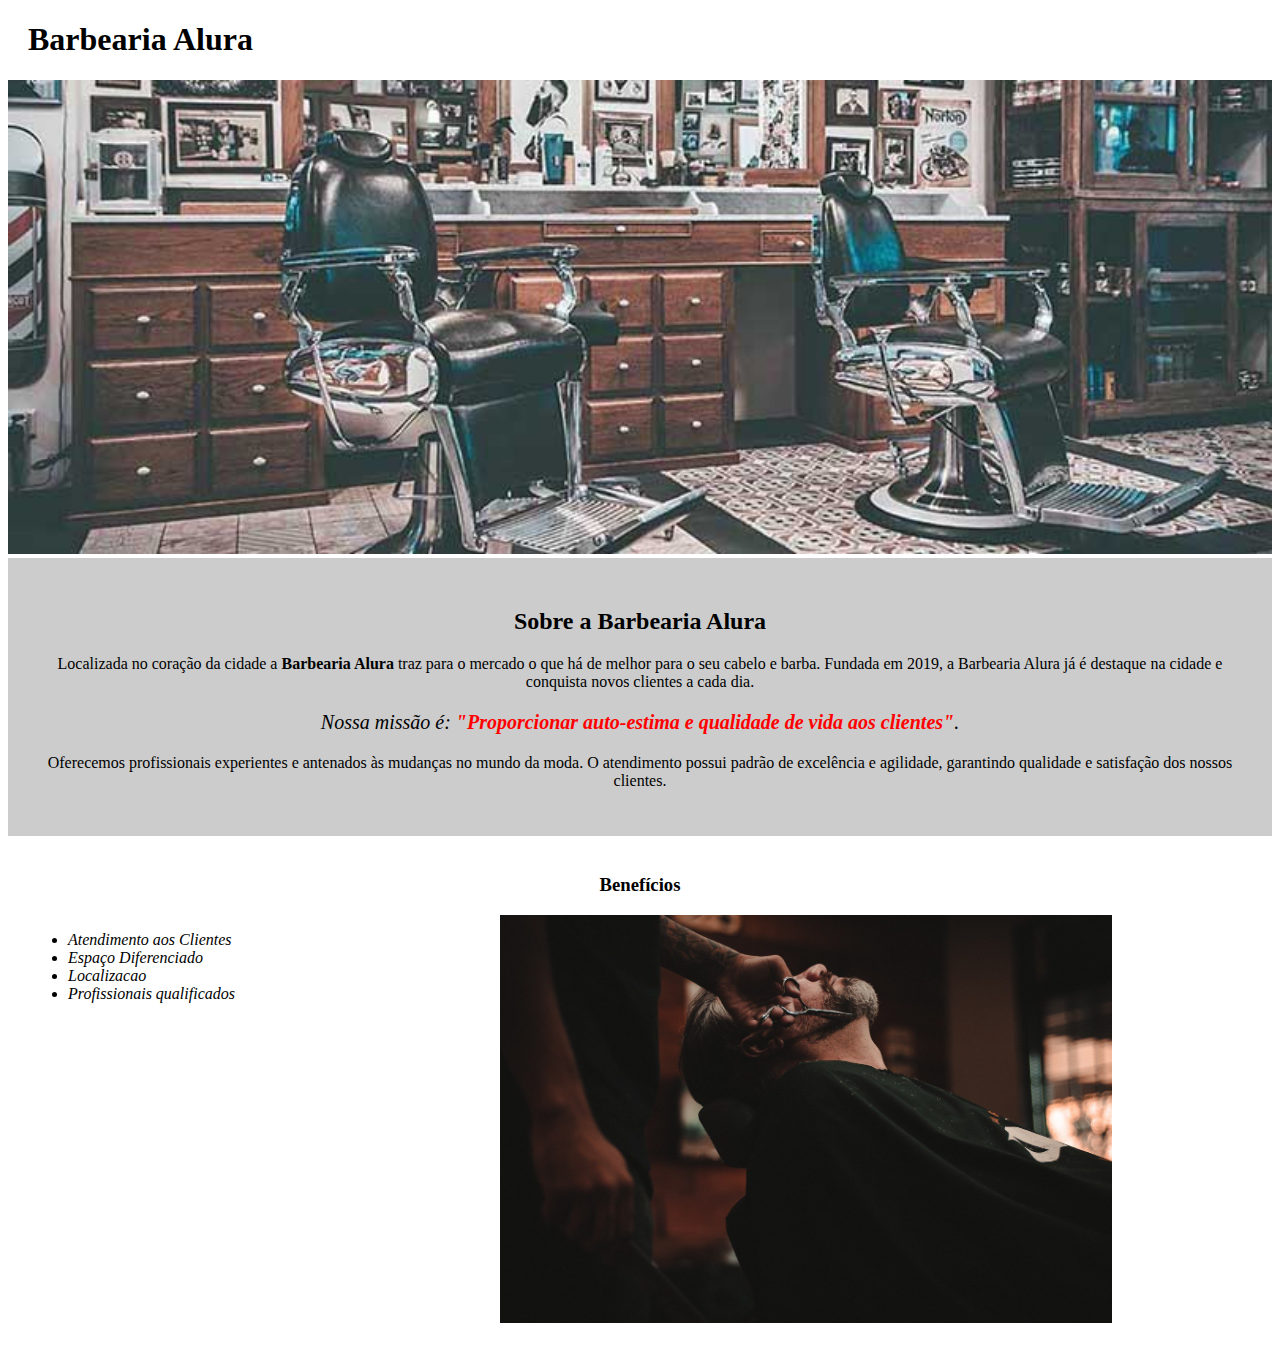
==== index.html @ 9834cda5 "html5 e css3 parte 1" ====
<!DOCTYPE html>
<hmtl lang="pt-br">
    <head>
        <meta charset="UTF-8">
        <title>Barbearia Alura</title>
        <link rel="stylesheet" href="style.css">
    </head>
    <body> 
        <header>
            <h1 class="titulo-principal">Barbearia Alura</h1>
        </header> 
        <img id="banner" src="banner.jpg">
        <div class="principal">
            <h2 class="titulo-centralizado">Sobre a Barbearia Alura</h2>
                
            <p>Localizada no coração da cidade a <strong> Barbearia Alura </strong> traz para o mercado o que há de melhor para o seu cabelo e barba. Fundada em 2019, a Barbearia Alura já é destaque na cidade e conquista novos clientes a cada dia.</p>
                
            <p id="missao" ><em>Nossa missão é: <strong>"Proporcionar auto-estima e qualidade de vida aos clientes"</strong>.</em></p>

            <p>Oferecemos profissionais experientes e antenados às mudanças no mundo da moda. O atendimento possui padrão de excelência e agilidade, garantindo qualidade e satisfação dos nossos clientes.</p>
        </div>
        <div class="beneficios">
            <h3 class="titulo-centralizado">Benefícios</h3>
            <ul>
                <li class="itens">Atendimento aos Clientes</li> 
                <li class="itens">Espaço Diferenciado</li> 
                <li class="itens">Localizacao</li> 
                <li class="itens">Profissionais qualificados</li> 
            </ul>

            <img src="beneficios.jpg" class="imagembeneficios">
        </div> 
        
    </body>
</hmtl>
---- style.css ----
body{
    
}
#banner{
    width: 100%;
}
.principal{
    background: #CCCCCC;
    padding: 30px;
}
.titulo-principal{
    padding-left: 20px;
}
.titulo-centralizado{
    text-align: center;
}
p{
    text-align: center;
}

#missao {
    font-size: 20px;
}
em strong{
    color: #FF0000;
}

.itens {
    font-style: italic;
}
.beneficios{
    background: #FFFFFF;
    padding: 20px;
}
ul{
    display: inline-block;
    vertical-align: top;
    width: 20%;
    margin-right: 15%;
}
.imagembeneficios{
    width: 50%;
}
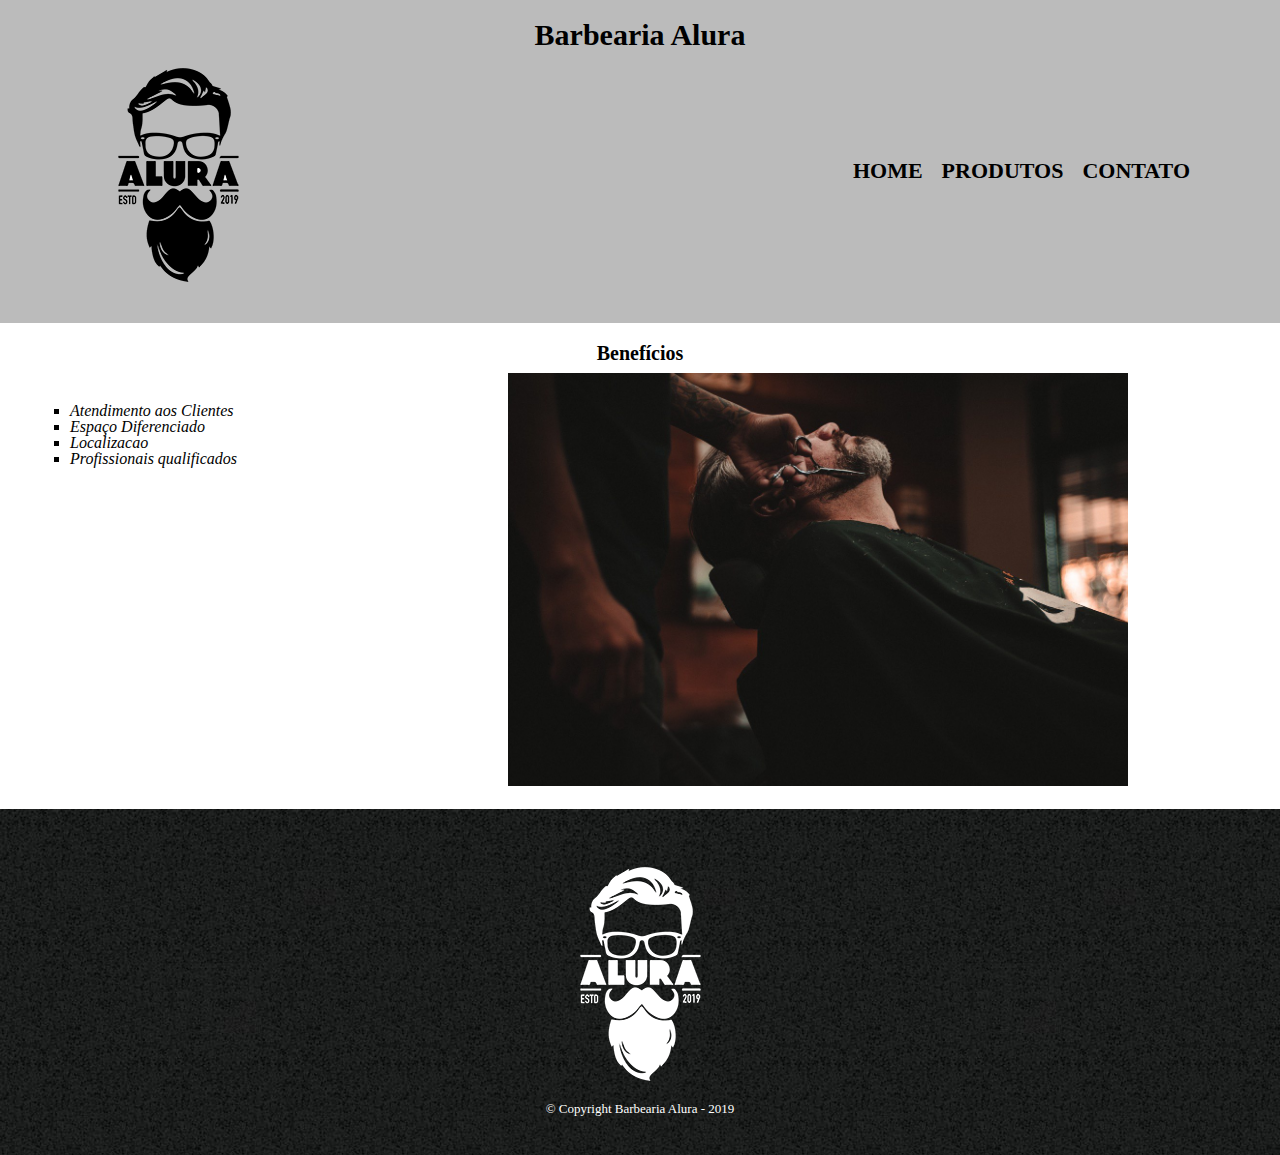
==== commit 0b01a558: "Adaptações da página principal para ter cabeçalho e rodapé" ====
--- a/index.html
+++ b/index.html
@@ -3,33 +3,43 @@
     <head>
         <meta charset="UTF-8">
         <title>Barbearia Alura</title>
+        <link rel="stylesheet" href="reset.css">
         <link rel="stylesheet" href="style.css">
     </head>
     <body> 
         <header>
-            <h1 class="titulo-principal">Barbearia Alura</h1>
+            <div class="caixa">
+                <h1>
+                    Barbearia Alura
+                </h1>
+                <img src="/imagens/logo.png" >
+                <nav>    
+                    <ul>
+                        <li> <a href="index.html">Home</a> </li>
+                        <li> <a href="produtos.html">Produtos</a> </li>
+                        <li> <a href="contato.html">Contato</a></li>
+                    </ul>
+                </nav>
+            </div>
         </header> 
-        <img id="banner" src="banner.jpg">
-        <div class="principal">
-            <h2 class="titulo-centralizado">Sobre a Barbearia Alura</h2>
-                
-            <p>Localizada no coração da cidade a <strong> Barbearia Alura </strong> traz para o mercado o que há de melhor para o seu cabelo e barba. Fundada em 2019, a Barbearia Alura já é destaque na cidade e conquista novos clientes a cada dia.</p>
-                
-            <p id="missao" ><em>Nossa missão é: <strong>"Proporcionar auto-estima e qualidade de vida aos clientes"</strong>.</em></p>
-
-            <p>Oferecemos profissionais experientes e antenados às mudanças no mundo da moda. O atendimento possui padrão de excelência e agilidade, garantindo qualidade e satisfação dos nossos clientes.</p>
-        </div>
         <div class="beneficios">
             <h3 class="titulo-centralizado">Benefícios</h3>
-            <ul>
+            <ul class="itens-lista">
                 <li class="itens">Atendimento aos Clientes</li> 
                 <li class="itens">Espaço Diferenciado</li> 
                 <li class="itens">Localizacao</li> 
                 <li class="itens">Profissionais qualificados</li> 
             </ul>
 
-            <img src="beneficios.jpg" class="imagembeneficios">
+            <img src="/imagens/beneficios.jpg" class="imagembeneficios">
         </div> 
+
+        <footer>
+            <img src="/imagens/logo-branco.png">
+            <p class="copyright">
+                &copy; Copyright Barbearia Alura - 2019
+            </p>
+        </footer>
         
     </body>
 </hmtl>
--- a/style.css
+++ b/style.css
@@ -1,6 +1,38 @@
-body{
-    
+header{
+    background: #BBBBBB;
+    padding: 20px 0;
 }
+header h1{
+    text-align: center;
+    font-size: 30px;
+    font-weight: bold;
+}
+.caixa{
+    position: relative;
+    width: 1100px;
+    margin: 0 auto;
+}
+nav{
+    position: absolute;
+    top: 140px;
+    right: 0;
+}
+nav li{
+    display: inline;
+    margin: 0 0 0 15px;
+}
+nav a{
+    text-transform: uppercase;
+    color: #000000;
+    font-weight: bold;
+    font-size: 22px;
+    text-decoration: none;
+}
+nav a:hover{
+    color: #C78C19;
+    text-decoration: underline;
+}
+
 #banner{
     width: 100%;
 }
@@ -13,6 +45,9 @@
 }
 .titulo-centralizado{
     text-align: center;
+    font-weight: bold;
+    font-size: 20px;
+    padding-bottom: 10px;
 }
 p{
     text-align: center;
@@ -32,12 +67,26 @@
     background: #FFFFFF;
     padding: 20px;
 }
-ul{
+.itens-lista{
     display: inline-block;
     vertical-align: top;
     width: 20%;
     margin-right: 15%;
+    margin-top: 30px;
+    list-style: square;
+    padding-left: 50px;
 }
 .imagembeneficios{
     width: 50%;
-}+}
+footer {
+    text-align: center;
+    background: url("/imagens/bg.jpg");
+    padding: 40px 0;
+}
+
+.copyright {
+    color: #FFFFFF;
+    font-size: 13px;
+    margin: 20px, 0, 0;
+}
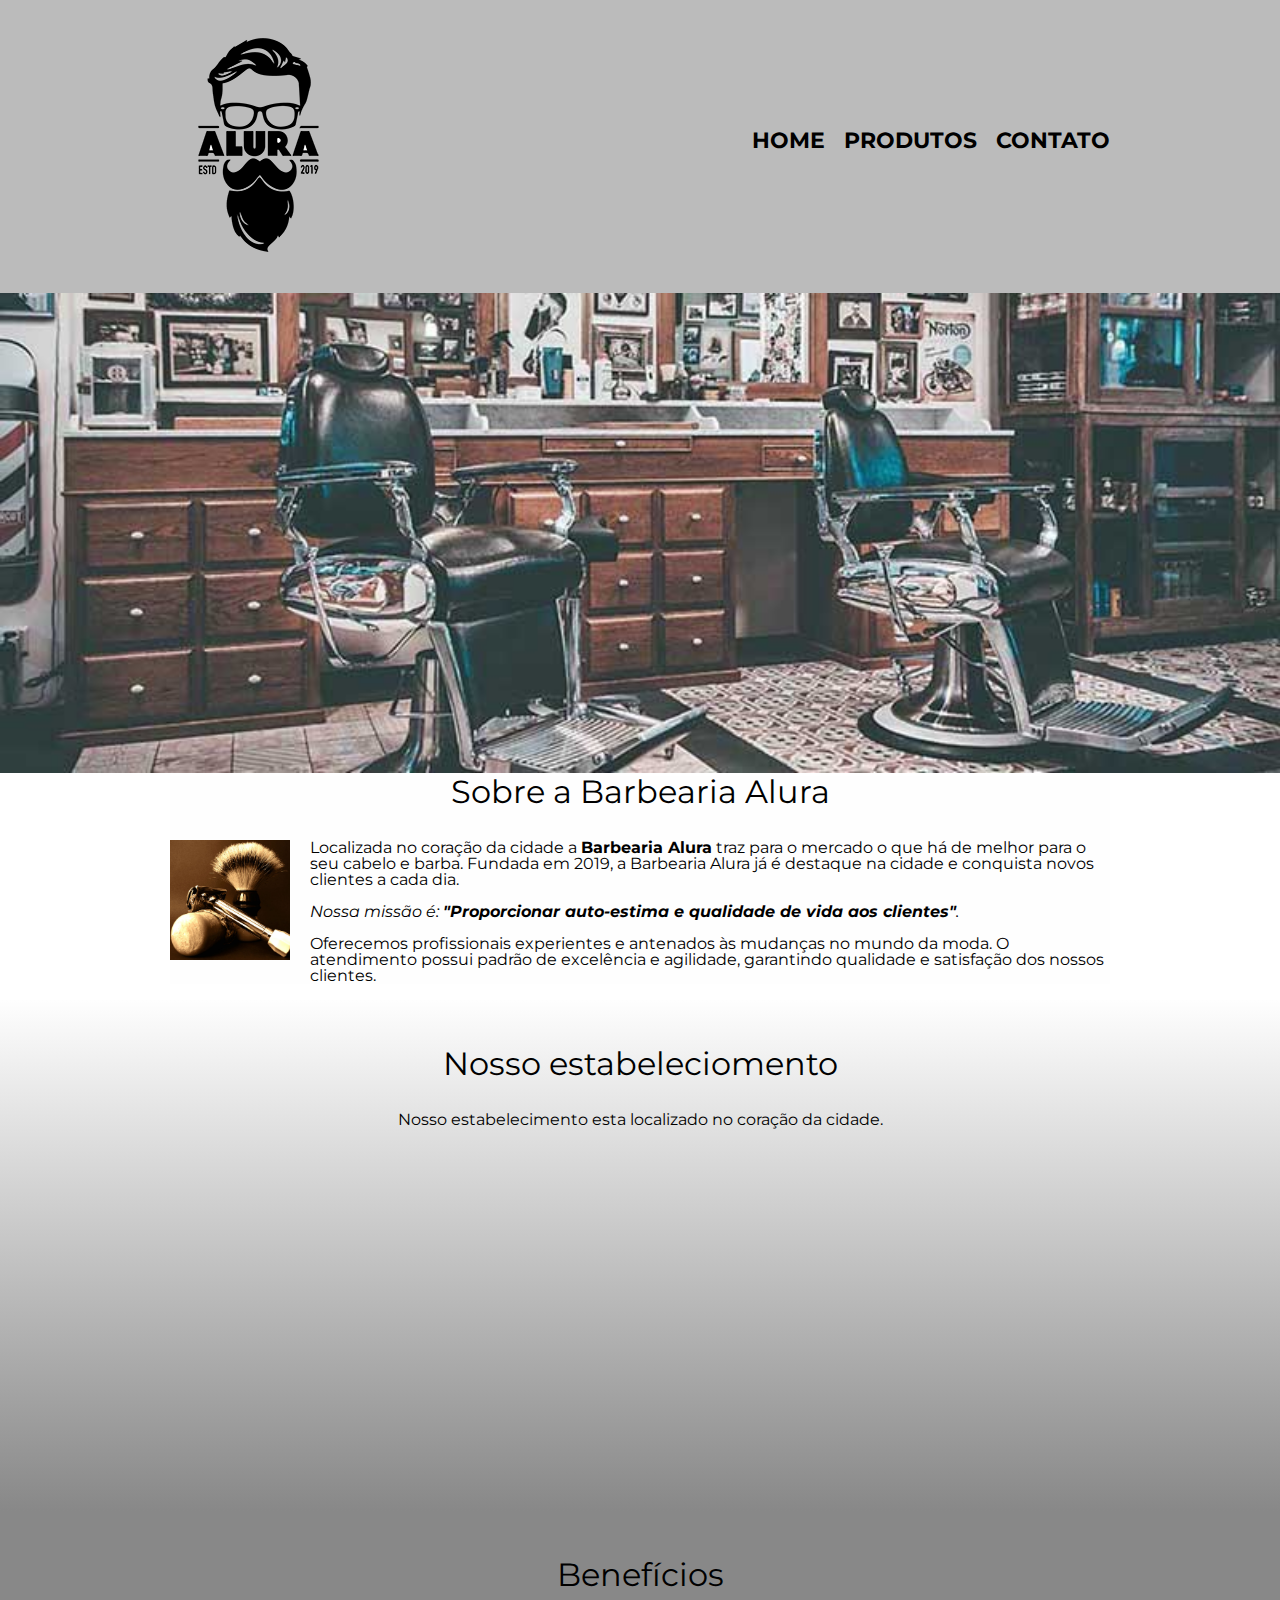
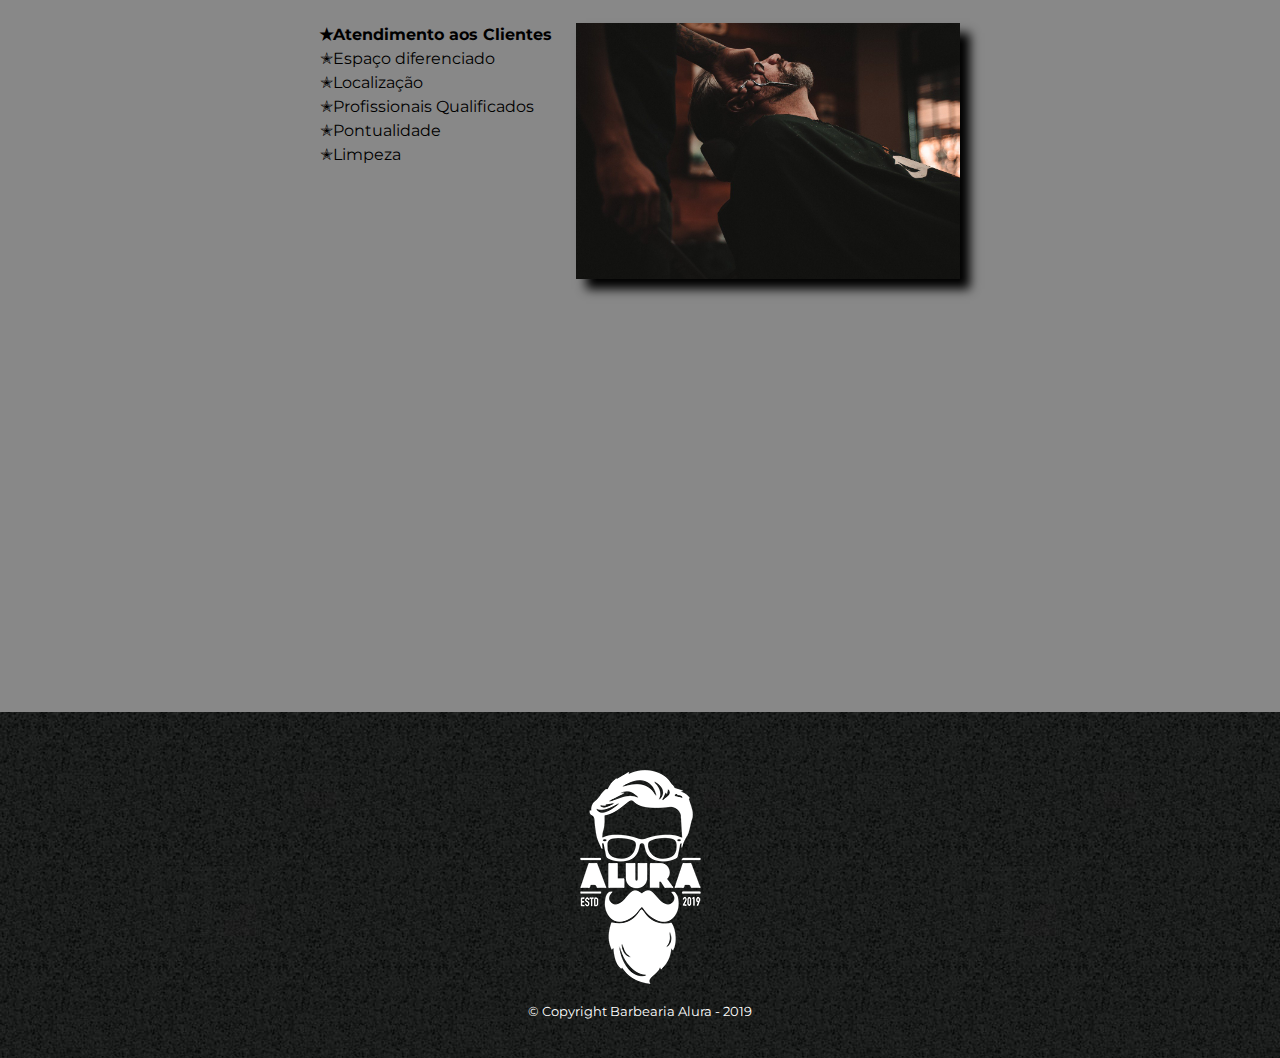
==== commit ef923d02: "html e css parte 4, refazendo o site incicial" ====
--- a/index.html
+++ b/index.html
@@ -1,47 +1,85 @@
-<!DOCTYPE html>
-<hmtl lang="pt-br">
-    <head>
-        <meta charset="UTF-8">
-        <title>Barbearia Alura</title>
-        <link rel="stylesheet" href="reset.css">
-        <link rel="stylesheet" href="style.css">
-    </head>
-    <body> 
-        <header>
-            <div class="caixa">
-                <h1>
-                    Barbearia Alura
-                </h1>
-                <img src="/imagens/logo.png" >
-                <nav>    
-                    <ul>
-                        <li> <a href="index.html">Home</a> </li>
-                        <li> <a href="produtos.html">Produtos</a> </li>
-                        <li> <a href="contato.html">Contato</a></li>
-                    </ul>
-                </nav>
-            </div>
-        </header> 
-        <div class="beneficios">
-            <h3 class="titulo-centralizado">Benefícios</h3>
-            <ul class="itens-lista">
-                <li class="itens">Atendimento aos Clientes</li> 
-                <li class="itens">Espaço Diferenciado</li> 
-                <li class="itens">Localizacao</li> 
-                <li class="itens">Profissionais qualificados</li> 
-            </ul>
-
-            <img src="/imagens/beneficios.jpg" class="imagembeneficios">
-        </div> 
-
-        <footer>
-            <img src="/imagens/logo-branco.png">
-            <p class="copyright">
-                &copy; Copyright Barbearia Alura - 2019
-            </p>
-        </footer>
-        
-    </body>
-</hmtl>
-
-
+<!DOCTYPE html>
+<html lang="pt-br">
+	<head>
+		<meta charset="UTF-8">
+		<meta name="viewport" content="width=device-width">
+		<title>Barbearia Alura</title>
+		<link rel="stylesheet" href="reset.css">
+        <link rel="stylesheet" href="style.css">
+		<link href="https://fonts.googleapis.com/css?family=Montserrat&display=swap" rel="stylesheet">
+	</head>
+
+	<body>
+		<header>
+            <div class="caixa">
+                <h1>
+                    <img src="/imagens/logo.png" >
+                </h1>
+                <nav>    
+                    <ul>
+                        <li> <a href="index.html">Home</a> </li>
+                        <li> <a href="produtos.html">Produtos</a> </li>
+                        <li> <a href="contato.html">Contato</a></li>
+                    </ul>
+                </nav>
+            </div>
+        </header>
+
+		<img class="banner" src="/imagens/banner.jpg">
+
+		<main>
+			<section class="principal">
+				<h2 class="titulo-principal">Sobre a Barbearia Alura</h2>
+
+				<img class= "utensilios "src="/imagens/utensilios.jpg" alt="Utensilios de um barbeiro.">
+		
+				<p>Localizada no coração da cidade a <strong>Barbearia Alura</strong> traz para o mercado o que há de melhor para o seu cabelo e barba. Fundada em 2019, a Barbearia Alura já é destaque na cidade e conquista novos clientes a cada dia.</p>
+
+				<p id="missao"><em>Nossa missão é: <strong>"Proporcionar auto-estima e qualidade de vida aos clientes"</strong>.</em></p>
+
+				<p>Oferecemos profissionais experientes e antenados às mudanças no mundo da moda. O atendimento possui padrão de excelência e agilidade, garantindo qualidade e satisfação dos nossos clientes.</p>
+			</section>
+
+			<section class="mapa">
+				<h3 class="titulo-principal">Nosso estabeleciomento</h3>
+
+				<p>Nosso estabelecimento esta localizado no coração da cidade.</p>
+				<div class="mapa-conteudo">
+					<iframe src="https://www.google.com/maps/embed?pb=!1m18!1m12!1m3!1d7692761.7127901185!2d-50.977116271644114!3d-19.702774085096646!2m3!1f0!2f0!3f0!3m2!1i1024!2i768!4f13.1!3m3!1m2!1s0x94ce5a2b2ed7f3a1%3A0xab35da2f5ca62674!2sCaelum%20-%20Escola%20de%20Tecnologia!5e0!3m2!1spt-BR!2sbr!4v1626234735885!5m2!1spt-BR!2sbr" 
+					width="100%" height="300" style="border:0;" allowfullscreen="" loading="lazy"></iframe>
+				</div>
+				
+			</section>
+
+			<section class="beneficios">
+				<h3 class="titulo-principal">Benefícios</h3>
+
+				<div class="conteudo-beneficios">
+					<ul class="lista-beneficios"> 
+						<li class="itens">Atendimento aos Clientes</li>
+						<li class="itens">Espaço diferenciado</li>
+						<li class="itens">Localização</li>
+						<li class="itens">Profissionais Qualificados</li>
+						<li class="itens">Pontualidade</li>
+						<li class="itens">Limpeza</li>
+					</ul><img src="/imagens/beneficios.jpg" class="imagem-beneficios">
+				</div>
+				<div class="video">
+					
+					<iframe width=100% height="315" src="https://www.youtube.com/embed/wcVVXUV0YUY" title="YouTube video player" 
+						frameborder="0" allow="accelerometer; autoplay; clipboard-write; encrypted-media; gyroscope; picture-in-picture" allowfullscreen>
+					</iframe>
+				</div>
+			</section >
+		</main>
+
+		
+		<footer>
+            <img src="/imagens/logo-branco.png">
+            <p class="copyright">
+                &copy; Copyright Barbearia Alura - 2019
+            </p>
+        </footer>
+
+	</body>
+</html>
--- a/style.css
+++ b/style.css
@@ -1,26 +1,29 @@
+body{
+    font-family: 'Montserrat', sans-serif;
+}
+
 header{
     background: #BBBBBB;
     padding: 20px 0;
 }
-header h1{
-    text-align: center;
-    font-size: 30px;
-    font-weight: bold;
-}
+
 .caixa{
     position: relative;
-    width: 1100px;
-    margin: 0 auto;
-}
+    width: 940px;
+    margin: 0 auto;
+}
+
 nav{
     position: absolute;
-    top: 140px;
+    top: 110px;
     right: 0;
 }
+
 nav li{
     display: inline;
     margin: 0 0 0 15px;
 }
+
 nav a{
     text-transform: uppercase;
     color: #000000;
@@ -28,57 +31,57 @@
     font-size: 22px;
     text-decoration: none;
 }
+
 nav a:hover{
     color: #C78C19;
     text-decoration: underline;
 }
 
-#banner{
-    width: 100%;
-}
-.principal{
-    background: #CCCCCC;
-    padding: 30px;
-}
-.titulo-principal{
-    padding-left: 20px;
-}
-.titulo-centralizado{
-    text-align: center;
-    font-weight: bold;
-    font-size: 20px;
-    padding-bottom: 10px;
-}
-p{
-    text-align: center;
-}
-
-#missao {
-    font-size: 20px;
-}
-em strong{
-    color: #FF0000;
-}
-
-.itens {
-    font-style: italic;
-}
-.beneficios{
-    background: #FFFFFF;
-    padding: 20px;
-}
-.itens-lista{
+.produtos {
+    width: 940px;
+    margin: 0 auto;
+    padding: 50px 0;
+}
+
+.produtos li{
     display: inline-block;
+    text-align: center;
+    width: 30%;
     vertical-align: top;
-    width: 20%;
-    margin-right: 15%;
-    margin-top: 30px;
-    list-style: square;
-    padding-left: 50px;
-}
-.imagembeneficios{
-    width: 50%;
-}
+    margin: 0 1.5%;
+    padding: 30px 20px;
+    box-sizing: border-box;
+    border: #000000 solid 2px;
+    border-radius: 10px;
+}
+
+.produtos li:hover{
+    border-color: #C78C19;
+}
+
+.produtos li:hover h2{
+    font-size: 34px;
+}
+
+.produtos li:active{
+    border-color: #088C19;
+}
+
+.produtos h2{
+    font-size: 30px;
+    font-weight: bold;
+}
+
+.produto-descricao{
+    font-size: 18px;
+}
+
+.produto-preco{
+    font-size: 22px;
+    font-weight: bold;
+    margin-top: 10px;
+}
+
 footer {
     text-align: center;
     background: url("/imagens/bg.jpg");
@@ -90,3 +93,196 @@
     font-size: 13px;
     margin: 20px, 0, 0;
 }
+
+main{
+
+}
+
+form{
+    margin: 40px 0 ;
+}
+
+form label, form legend{
+    display: block;
+    font-size: 20px;
+    margin: 0 0 10px;
+}
+
+.input-padrao{
+    display: block;
+    margin: 0 0 20px;
+    padding: 10px 25px;
+    width: 50%;
+}
+
+.checkbox{
+    margin: 20px 0;
+}
+
+.enviar{
+    width: 40%;
+    padding: 15px 0;
+    background: orange;
+    color: white;
+    font-weight: bold;
+    font-size: 18px;
+    border: none;
+    border-radius: 5px;
+    transition: 1s all;
+    cursor:pointer;
+}
+
+.enviar:hover{
+    background: darkorange;
+    transform: scale(1.2);
+}
+
+table{
+    margin: 20px 0 40px;
+}
+
+thead{
+    background: #555555;
+    color:white;
+    font-weight: bold;
+}
+
+td, th{
+    border: 1px solid #000000;
+    padding: 8px 15px;
+}
+
+/* css da página inicial */
+.banner{
+    width: 100%;
+}
+
+.titulo-principal{
+    text-align: center;
+    font-size: 2em;
+    margin: 0 0 1em;
+    clear: left;
+    /* color:rgba(0,0,0,0.3);  cor com opacidade*/
+    /* text-shadow: 2px 2px red; sombra em textos*/
+}
+
+.principal{
+    margin: 3em 0;
+    background: #FEFEFE ;
+    width: 940px;
+    margin: 0 auto;
+}
+
+.principal p{
+    margin: 0 0 1em;
+}
+
+.principal strong{
+    font-weight: bold;
+}
+
+.principal em {
+    font-style: italic;
+}
+
+.utensilios{
+    width: 120px;
+    float: left;
+    margin: 0 20px 20px 0;
+}
+
+.mapa{
+    padding: 3em 0;
+    background: linear-gradient(#FEFEFE,#888888);
+}
+.mapa-conteudo{
+    width: 940px;
+    margin: 0 auto;
+}
+
+.mapa p {
+    margin: 0 0 2em;
+    text-align: center;
+}
+
+.beneficios{
+    padding: 3em 0;
+    background: #888888;
+}
+
+.conteudo-beneficios{
+    width: 640px;
+    margin: 0 auto;
+}
+
+.lista-beneficios{
+    width: 40%;
+    display: inline-block;
+    vertical-align: top;
+}
+
+.itens{
+    line-height: 1.5;
+}
+
+.itens::before{
+    content: "✭";
+}
+
+.itens:first-child{
+    font-weight: bold;
+}
+
+.imagem-beneficios{
+    opacity: 1;
+    width: 60%;
+    transition: 400ms;
+    box-shadow: 10px 10px 10px 0 #000000
+}
+
+.imagem-beneficios:hover{
+    opacity: 0.3;
+}
+
+.video{
+    width: 560px;
+    margin: 2em auto;
+}
+
+@media screen and (max-width: 480px) {
+    .caixa, .principal, .conteudo-beneficios, .mapa-conteudo, .video{
+        width: auto;
+    }
+
+    h1{
+        text-align: center;
+    }
+
+    nav{
+        position: static;
+    }
+    .lista-beneficios, .imagem-beneficios{
+        width: 100%;
+    }
+}
+
+/*
+Seletores avançados(apenas para fins de estudo):
+
+    escolhendo apenas os filhos diretos de main
+    main > p{
+        background: red;
+    }
+    escolhendo o primeiro irmão de img
+    img + p{
+        background: blue;
+    }
+    escolhendo todos os irmãos de img
+    img ~ p {
+    background-color: yellow;
+    }
+    escolhendo todos os p de .principal que não são da classe missao
+    .principal p:not(#missao){
+        background: orange;
+    }
+*/
